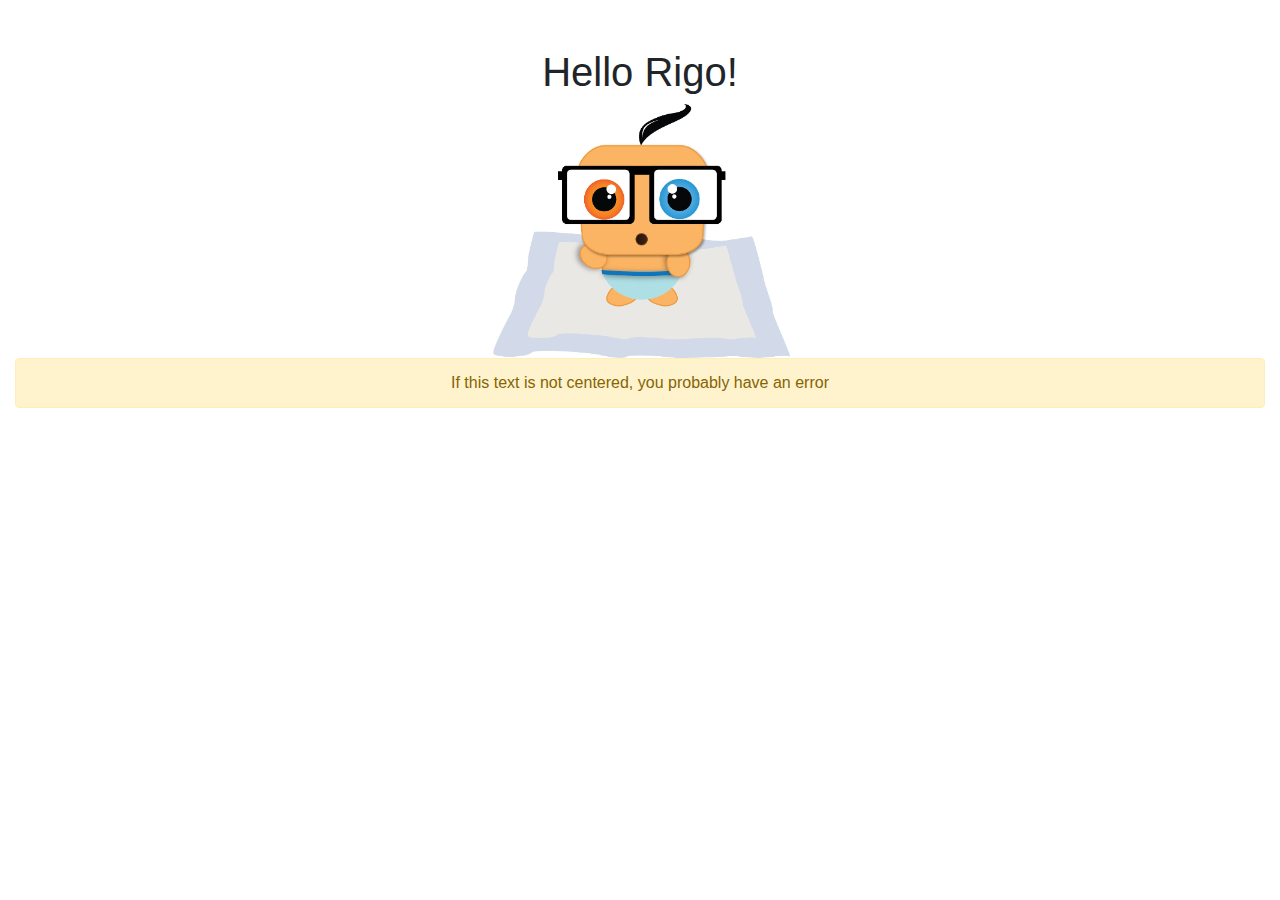
==== index.html @ 2be09614 "Updates" ====
<!DOCTYPE html>
<html>
    <head>
        <meta charset="UTF-8">
        <meta name="viewport" content="width=device-width, initial-scale=1.0">
        <title>Hello Rigo with Vanilla.js</title>
        <link rel="stylesheet" href="https://use.fontawesome.com/releases/v5.2.0/css/all.css" integrity="sha384-hWVjflwFxL6sNzntih27bfxkr27PmbbK/iSvJ+a4+0owXq79v+lsFkW54bOGbiDQ" crossorigin="anonymous">
        <link rel="shortcut icon" href="./assets/img/4geeks.ico"></head>
    <body>
        <div class="container-fluid text-center">
            <h1 class="mt-5">Hello Rigo!</h1>
            <img src="./assets/img/rigo-baby.jpg"></img>
            <p class="alert alert-warning">If this text is not centered, you probably have an error</p>
        </div>
        
        
        <!-- do not remove this bundle.js tag -->
        <script type="text/javascript" src="./bundle.js"></script></body>
</html>
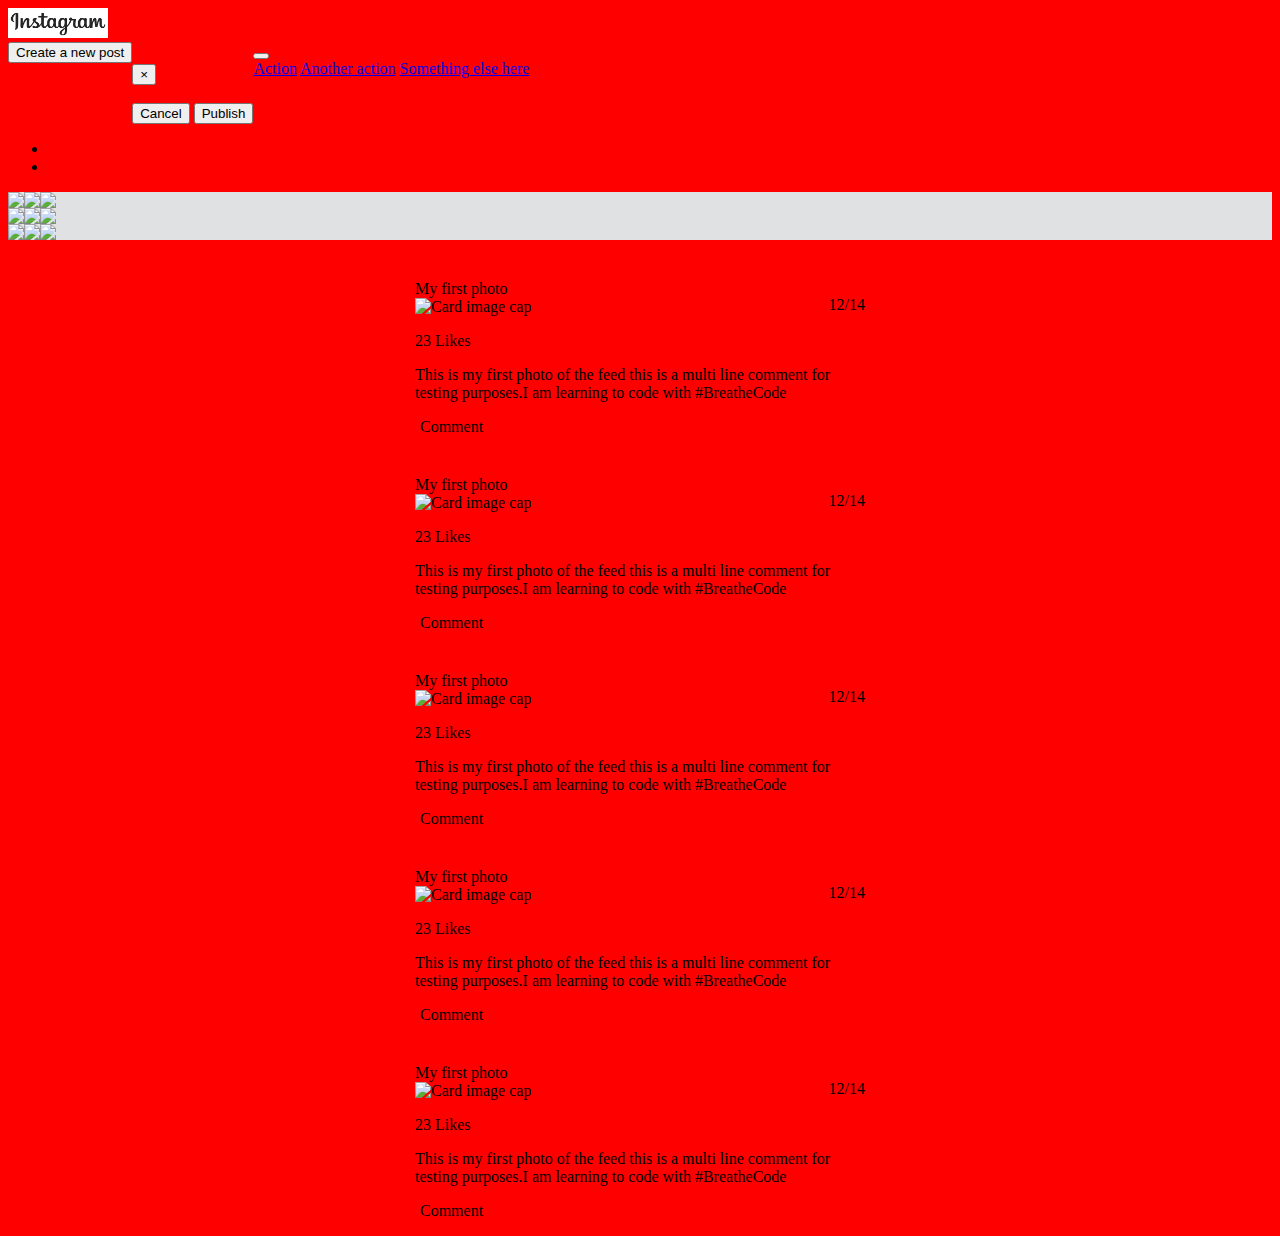
==== commit d4eb4328: "first commit" ====
--- a/index.html
+++ b/index.html
@@ -1,19 +1,172 @@
 <!DOCTYPE html>
-<html>
-    <head>
-        <meta charset="UTF-8">
-        <meta name="viewport" content="width=device-width, initial-scale=1.0">
-        <title>Hello Rigo with Vanilla.js</title>
-        <link rel="stylesheet" href="https://use.fontawesome.com/releases/v5.2.0/css/all.css" integrity="sha384-hWVjflwFxL6sNzntih27bfxkr27PmbbK/iSvJ+a4+0owXq79v+lsFkW54bOGbiDQ" crossorigin="anonymous">
-        <link rel="shortcut icon" href="./assets/img/4geeks.ico"></head>
-    <body>
-        <div class="container-fluid text-center">
-            <h1 class="mt-5">Hello Rigo!</h1>
-            <img src="./assets/img/rigo-baby.jpg"></img>
-            <p class="alert alert-warning">If this text is not centered, you probably have an error</p>
-        </div>
-        
-        
-        <!-- do not remove this bundle.js tag -->
-        <script type="text/javascript" src="./bundle.js"></script></body>
+<!-- HTML5 Hello world by kirupa - http://www.kirupa.com/html5/getting_your_feet_wet_html5_pg1.htm -->
+<html lang="en-us">
+
+<head>
+<meta charset="utf-8">
+<title>instagram bootstrap</title>
+<link rel="stylesheet" href="styles.css" type="text/css" />
+<link rel="stylesheet" href="https://stackpath.bootstrapcdn.com/bootstrap/4.1.3/css/bootstrap.min.css" integrity="sha384-MCw98/SFnGE8fJT3GXwEOngsV7Zt27NXFoaoApmYm81iuXoPkFOJwJ8ERdknLPMO" crossorigin="anonymous">
+<link rel="stylesheet" href="https://use.fontawesome.com/releases/v5.4.2/css/all.css" integrity="sha384-/rXc/GQVaYpyDdyxK+ecHPVYJSN9bmVFBvjA/9eOB+pb3F2w2N6fc5qB9Ew5yIns" crossorigin="anonymous">
+</head>
+
+<body>
+<!-- Navbar -->
+<nav class="navbar navbar-light bg-light">
+  <a class="navbar-brand" href="#">
+    <img src="[data-uri]" width="100" height="30" class="d-inline-block align-top" alt="">
+  </a>
+ <!-- Create a new post button -->
+ <div class="two-buttons-container float-right ">
+<button type="button" class="btn btn-success" data-toggle="modal" data-target="#exampleModal">
+  Create a new post
+</button>  
+
+<!-- Create a new modal -->
+<div class="modal fade" id="exampleModal" tabindex="-1" role="dialog" aria-labelledby="exampleModalLabel" aria-hidden="true">
+  <div class="modal-dialog" role="document">
+    <div class="modal-content">
+      <div class="modal-header">
+        <h5 class="modal-title" id="exampleModalLabel"></h5>
+        <button type="button" class="close" data-dismiss="modal" aria-label="Close">
+          <span aria-hidden="true">&times;</span>
+        </button>
+      </div>
+      <div class="modal-body">
+        <i class="fas fa-camera"></i><i class="fas fa-map-marker-alt" style="margin-left:3px;"></i>
+      </div>
+      <div class="modal-footer">
+        <button type="button" class="btn btn-white" data-dismiss="modal">Cancel</button>
+        <button type="button" class="btn btn-success">Publish</button>
+      </div>
+    </div>
+  </div>
+</div>
+
+<div class="dropdown">
+  <button class="btn btn-light dropdown-toggle" type="button" id="dropdownMenuButton" data-toggle="dropdown" aria-haspopup="true" aria-expanded="false">
+    <i class="fas fa-cog"></i>
+  </button>
+  <div class="dropdown-menu" aria-labelledby="dropdownMenuButton">
+    <a class="dropdown-item" href="#">Action</a>
+    <a class="dropdown-item" href="#">Another action</a>
+    <a class="dropdown-item" href="#">Something else here</a>
+  </div>
+</div>
+</div>
+</nav>
+<!--End of navbar -->
+
+<ul class="nav nav-pills mb-3 justify-content-center" id="pills-tab" role="tablist">
+  <li class="nav-item">
+    <a class="nav-link active" id="pills-home-tab" data-toggle="pill" href="#pills-home" role="tab" aria-controls="pills-home" aria-selected="true"><i class="fas fa-grip-horizontal"></i></a>
+  </li>
+  <li class="nav-item">
+    <a class="nav-link" id="pills-profile-tab" data-toggle="pill" href="#pills-profile" role="tab" aria-controls="pills-profile" aria-selected="false"><i class="fas fa-square"></i></a>
+  </li>
+</ul>
+<div class="tab-content" id="pills-tabContent">
+  <div class="tab-pane fade show active" id="pills-home" role="tabpanel" aria-labelledby="pills-home-tab">
+    <!--GALLERY IMAGES CODE -->
+    <div class="row ">
+        <div class="col-md-4 "><img class="gallery-image" src="https://bit.ly/2zpgGIR"></img></div>
+        <div class="col-md-4 "><img class="gallery-image" src="https://bit.ly/2RDGMzp"></img></div>
+        <div class="col-md-4 "><img class="gallery-image" src="https://bit.ly/2DrhsJZ"></img></div>
+    </div>
+    <div class="row ">
+        <div class="col-md-4 "><img class="gallery-image" src="https://bit.ly/2JJbeW8"></img></div>
+        <div class="col-md-4 "><img class="gallery-image" src="https://bit.ly/2PLxx2R"></img></div>
+        <div class="col-md-4 "><img class="gallery-image" src="https://bit.ly/2qEY6ZD"></img></div>
+    </div>
+    <div class="row ">
+        <div class="col-md-4 "><img class="gallery-image" src="https://bit.ly/2AP8yn8"></img></div>
+        <div class="col-md-4 "><img class="gallery-image" src="https://bit.ly/2yWsF17"></img></div>
+        <div class="col-md-4 "><img class="gallery-image" src="https://bit.ly/2OsgG0h"></img></div>
+    </div>
+    
+    
+    </div>
+  <div class="tab-pane fade" id="pills-profile" role="tabpanel" aria-labelledby="pills-profile-tab">
+    
+    <div class="card" style="width: 450px;">
+      <div class="card-header">
+        My first photo
+        <p class="date">12/14</p>
+      </div>
+  <img class="card-img-top" src="https://bit.ly/2OsgG0h" alt="Card image cap">
+  <div class="card-body">
+    <p class="card-text">23 Likes</p>
+    <p class="card-text">This is my first photo of the feed this is a multi line comment for testing purposes.I am learning to code with #BreatheCode</p>
+    <p class="text-muted"><i class="far fa-heart"></i>Comment</p>
+  </div>
+</div>
+
+    <div class="card" style="width: 450px;">
+      <div class="card-header">
+        My first photo
+        <p class="date">12/14</p>
+      </div>
+  <img class="card-img-top" src="https://bit.ly/2OsgG0h" alt="Card image cap">
+  <div class="card-body">
+    <p class="card-text">23 Likes</p>
+    <p class="card-text">This is my first photo of the feed this is a multi line comment for testing purposes.I am learning to code with #BreatheCode</p>
+    <p class="text-muted"><i class="far fa-heart"></i>Comment</p>
+  </div>
+</div>
+
+    <div class="card" style="width: 450px;">
+      <div class="card-header">
+        My first photo
+        <p class="date">12/14</p>
+      </div>
+  <img class="card-img-top" src="https://bit.ly/2OsgG0h" alt="Card image cap">
+  <div class="card-body">
+    <p class="card-text">23 Likes</p>
+    <p class="card-text">This is my first photo of the feed this is a multi line comment for testing purposes.I am learning to code with #BreatheCode</p>
+    <p class="text-muted"><i class="far fa-heart"></i>Comment</p>
+  </div>
+</div>
+
+    <div class="card" style="width: 450px;">
+      <div class="card-header">
+        My first photo
+        <p class="date">12/14</p>
+      </div>
+  <img class="card-img-top" src="https://bit.ly/2OsgG0h" alt="Card image cap">
+  <div class="card-body">
+    <p class="card-text">23 Likes</p>
+    <p class="card-text">This is my first photo of the feed this is a multi line comment for testing purposes.I am learning to code with #BreatheCode</p>
+    <p class="text-muted"><i class="far fa-heart"></i>Comment</p>
+  </div>
+</div>
+
+    <div class="card" style="width: 450px;">
+      <div class="card-header">
+        My first photo
+        <p class="date">12/14</p>
+      </div>
+  <img class="card-img-top" src="https://bit.ly/2OsgG0h" alt="Card image cap">
+  <div class="card-body">
+    <p class="card-text">23 Likes</p>
+    <p class="card-text">This is my first photo of the feed this is a multi line comment for testing purposes.I am learning to code with #BreatheCode</p>
+    <p class="text-muted"><i class="far fa-heart"></i>Comment</p>
+  </div>
+</div>
+    
+    <!-- SINGLE IMAGES CODE -->
+    
+    </div>
+</div>
+
+
+
+
+
+
+
+<!-- Javascript/Bootstrap -->
+<script src="https://code.jquery.com/jquery-3.3.1.slim.min.js" integrity="sha384-q8i/X+965DzO0rT7abK41JStQIAqVgRVzpbzo5smXKp4YfRvH+8abtTE1Pi6jizo" crossorigin="anonymous"></script>
+<script src="https://cdnjs.cloudflare.com/ajax/libs/popper.js/1.14.3/umd/popper.min.js" integrity="sha384-ZMP7rVo3mIykV+2+9J3UJ46jBk0WLaUAdn689aCwoqbBJiSnjAK/l8WvCWPIPm49" crossorigin="anonymous"></script>
+<script src="https://stackpath.bootstrapcdn.com/bootstrap/4.1.3/js/bootstrap.min.js" integrity="sha384-ChfqqxuZUCnJSK3+MXmPNIyE6ZbWh2IMqE241rYiqJxyMiZ6OW/JmZQ5stwEULTy" crossorigin="anonymous"></script>
+</body>
 </html>
--- a/styles.css
+++ b/styles.css
@@ -0,0 +1,44 @@
+
+body{
+    background-color: red;
+}
+
+.two-buttons-container {
+    display:-webkit-box;
+}
+
+.gallery-image{
+    max-height: 200px;
+}
+
+
+.row {
+  display: -webkit-box;
+  display: -webkit-flex;
+  display: -ms-flexbox;
+  display:         flex;
+  flex-wrap: wrap;
+}
+.row > [class*='col-'] {
+  display: flex;
+  flex-direction: column;
+}
+
+
+.date{
+    float: right;
+}
+
+.card{
+    margin: 0 auto;
+    margin-top: 40px;
+}
+
+.fa-heart{
+   margin-right: 5px; 
+}
+
+.row {
+    background-color: #e0e1e2; 
+}
+
